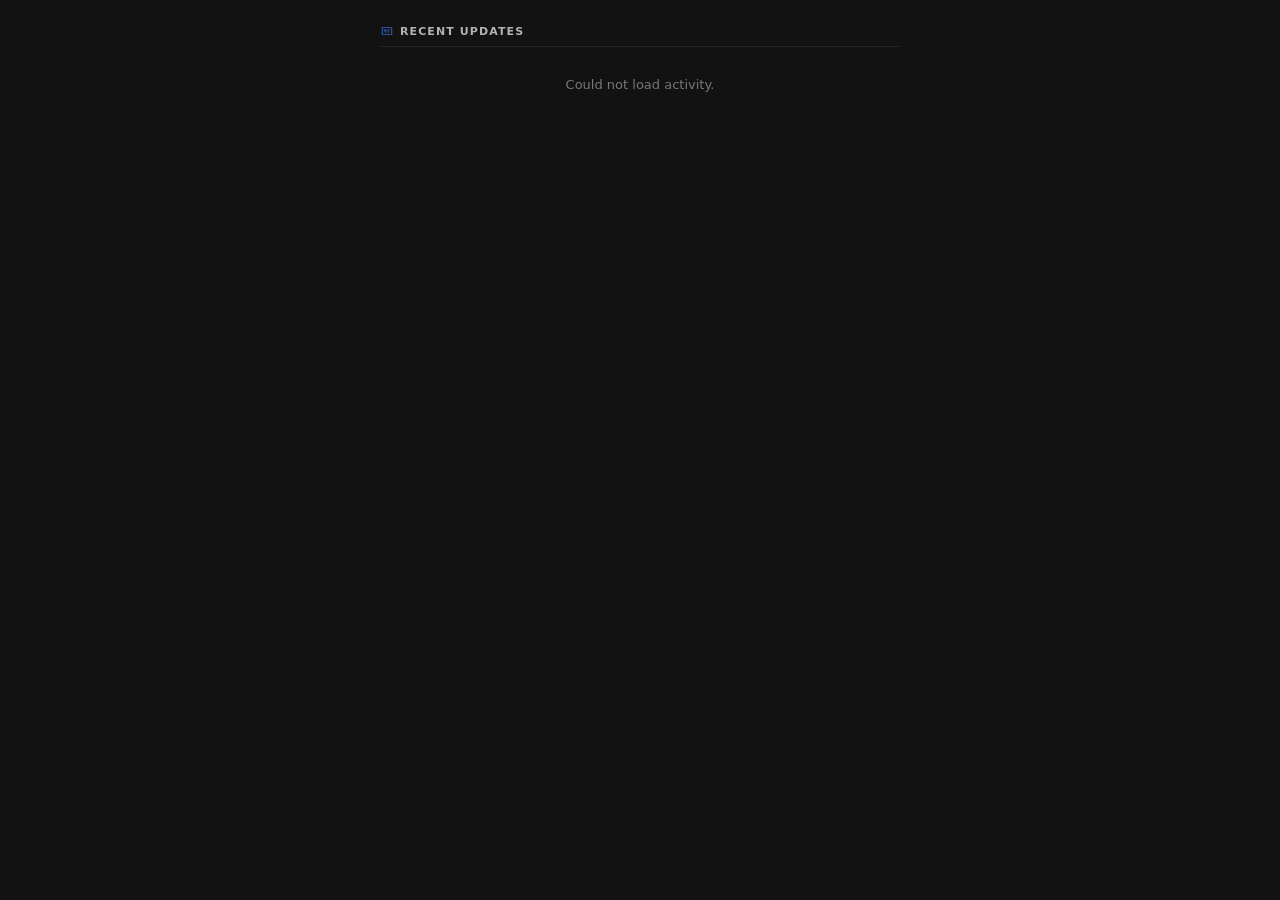
==== anime-activity/index.html @ 99ff9e68 "Add anime-activity widget showing recent MAL updates Static frontend that hits the Jikan v4 API (una" ====
<!doctype html>
<html lang="en">
<head>
	<meta charset="utf-8">
	<meta name="viewport" content="width=device-width,initial-scale=1">
	<title>Recent Anime &amp; Manga Activity</title>
	<link rel="stylesheet" href="widget.css">
</head>
<body>
	<div id="card" data-state="loading">
		<div class="inner">
			<div class="header-row">
				<svg class="mal-icon" xmlns="http://www.w3.org/2000/svg" viewBox="0 0 24 24" aria-hidden="true">
					<path d="M3 5h18v14H3V5zm2 2v10h14V7H5zm2 2h4v6H9v-2H7V9zm6 0h4v2h-2v4h-2V9z"/>
				</svg>
				<div id="status-label">Recent Updates</div>
			</div>
			<ul id="entries"></ul>
			<div id="message"></div>
		</div>
	</div>
	<script src="widget.js" type="module"></script>
</body>
</html>
---- anime-activity/widget.css ----
html, body {
	margin: 0;
	padding: 0;
	height: 100%;
	background: #121212;
	font-family: 'Inter', system-ui, -apple-system, sans-serif;
	color: #ffffff;
}

#card {
	position: relative;
	display: flex;
	align-items: flex-start;
	justify-content: center;
	width: 100%;
	min-height: 100vh;
	padding: 24px;
	box-sizing: border-box;
	overflow: hidden;
	background: #121212;
}

.inner {
	position: relative;
	z-index: 2;
	display: flex;
	flex-direction: column;
	gap: 14px;
	width: 100%;
	max-width: 520px;
}

.header-row {
	display: flex;
	align-items: center;
	gap: 6px;
	padding-bottom: 8px;
	border-bottom: 1px solid rgba(255, 255, 255, 0.08);
}

.mal-icon {
	width: 14px;
	height: 14px;
	flex-shrink: 0;
	fill: #2e51a2;
}

#status-label {
	font-size: 11px;
	font-weight: 700;
	letter-spacing: 0.1em;
	text-transform: uppercase;
	color: #b3b3b3;
}

#entries {
	list-style: none;
	margin: 0;
	padding: 0;
	display: flex;
	flex-direction: column;
	gap: 12px;
}

#entries li {
	display: flex;
	align-items: center;
	gap: 14px;
}

.cover {
	width: 56px;
	height: 80px;
	border-radius: 4px;
	object-fit: cover;
	background: #2a2a2a;
	flex-shrink: 0;
	box-shadow: 0 2px 8px rgba(0, 0, 0, 0.5);
}

.entry-meta {
	flex: 1;
	min-width: 0;
	display: flex;
	flex-direction: column;
	gap: 3px;
}

.title-row {
	display: flex;
	align-items: center;
	gap: 8px;
	min-width: 0;
}

.entry-title {
	font-size: 14px;
	font-weight: 600;
	color: #ffffff;
	text-decoration: none;
	white-space: nowrap;
	overflow: hidden;
	text-overflow: ellipsis;
	min-width: 0;
}

.entry-title:hover {
	color: #2e51a2;
}

.type-badge {
	font-size: 9px;
	font-weight: 700;
	letter-spacing: 0.08em;
	text-transform: uppercase;
	padding: 2px 6px;
	border-radius: 3px;
	flex-shrink: 0;
}

.type-badge.anime {
	background: rgba(46, 81, 162, 0.2);
	color: #6b8fd4;
}

.type-badge.manga {
	background: rgba(184, 92, 56, 0.2);
	color: #d49575;
}

.entry-detail {
	font-size: 12px;
	color: #b3b3b3;
	font-variant-numeric: tabular-nums;
}

.entry-detail .sep {
	color: #555;
	margin: 0 6px;
}

.timestamp {
	font-size: 11px;
	color: #777;
	flex-shrink: 0;
	white-space: nowrap;
}

#message {
	font-size: 13px;
	color: #777;
	text-align: center;
	padding: 16px 0;
	display: none;
}

[data-state="loading"] #entries,
[data-state="empty"] #entries,
[data-state="error"] #entries {
	display: none;
}

[data-state="loading"] #message,
[data-state="empty"] #message,
[data-state="error"] #message {
	display: block;
}
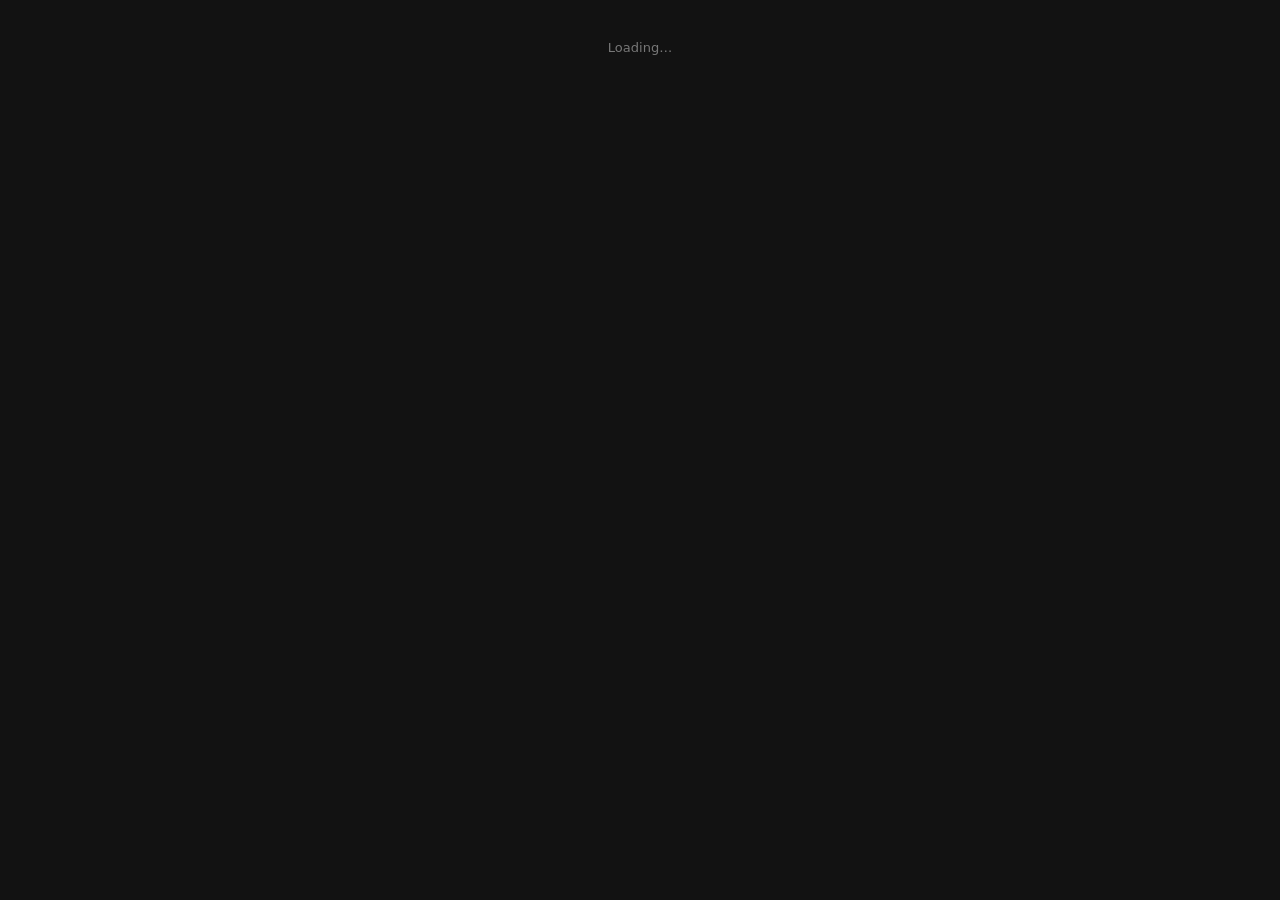
==== commit c88a936b: "Split anime-activity into separate Recent Anime / Recent Manga sections /userupdates is capped at 3 " ====
--- a/anime-activity/index.html
+++ b/anime-activity/index.html
@@ -9,13 +9,26 @@
 <body>
 	<div id="card" data-state="loading">
 		<div class="inner">
-			<div class="header-row">
-				<svg class="mal-icon" xmlns="http://www.w3.org/2000/svg" viewBox="0 0 24 24" aria-hidden="true">
-					<path d="M3 5h18v14H3V5zm2 2v10h14V7H5zm2 2h4v6H9v-2H7V9zm6 0h4v2h-2v4h-2V9z"/>
-				</svg>
-				<div id="status-label">Recent Updates</div>
-			</div>
-			<ul id="entries"></ul>
+			<section class="medium-section">
+				<div class="header-row">
+					<svg class="mal-icon" xmlns="http://www.w3.org/2000/svg" viewBox="0 0 24 24" aria-hidden="true">
+						<path d="M3 5h18v14H3V5zm2 2v10h14V7H5zm2 2h4v6H9v-2H7V9zm6 0h4v2h-2v4h-2V9z"/>
+					</svg>
+					<div class="status-label">Recent Anime</div>
+				</div>
+				<ul class="entries" data-medium="anime"></ul>
+				<div class="empty-hint" data-medium="anime">No recent anime updates.</div>
+			</section>
+			<section class="medium-section">
+				<div class="header-row">
+					<svg class="mal-icon" xmlns="http://www.w3.org/2000/svg" viewBox="0 0 24 24" aria-hidden="true">
+						<path d="M3 5h18v14H3V5zm2 2v10h14V7H5zm2 2h4v6H9v-2H7V9zm6 0h4v2h-2v4h-2V9z"/>
+					</svg>
+					<div class="status-label">Recent Manga</div>
+				</div>
+				<ul class="entries" data-medium="manga"></ul>
+				<div class="empty-hint" data-medium="manga">No recent manga updates.</div>
+			</section>
 			<div id="message"></div>
 		</div>
 	</div>
--- a/anime-activity/widget.css
+++ b/anime-activity/widget.css
@@ -25,9 +25,15 @@
 	z-index: 2;
 	display: flex;
 	flex-direction: column;
-	gap: 14px;
+	gap: 22px;
 	width: 100%;
 	max-width: 520px;
+}
+
+.medium-section {
+	display: flex;
+	flex-direction: column;
+	gap: 12px;
 }
 
 .header-row {
@@ -45,7 +51,7 @@
 	fill: #2e51a2;
 }
 
-#status-label {
+.status-label {
 	font-size: 11px;
 	font-weight: 700;
 	letter-spacing: 0.1em;
@@ -53,7 +59,7 @@
 	color: #b3b3b3;
 }
 
-#entries {
+.entries {
 	list-style: none;
 	margin: 0;
 	padding: 0;
@@ -62,7 +68,7 @@
 	gap: 12px;
 }
 
-#entries li {
+.entries li {
 	display: flex;
 	align-items: center;
 	gap: 14px;
@@ -86,13 +92,6 @@
 	gap: 3px;
 }
 
-.title-row {
-	display: flex;
-	align-items: center;
-	gap: 8px;
-	min-width: 0;
-}
-
 .entry-title {
 	font-size: 14px;
 	font-weight: 600;
@@ -102,30 +101,11 @@
 	overflow: hidden;
 	text-overflow: ellipsis;
 	min-width: 0;
+	display: block;
 }
 
 .entry-title:hover {
 	color: #2e51a2;
-}
-
-.type-badge {
-	font-size: 9px;
-	font-weight: 700;
-	letter-spacing: 0.08em;
-	text-transform: uppercase;
-	padding: 2px 6px;
-	border-radius: 3px;
-	flex-shrink: 0;
-}
-
-.type-badge.anime {
-	background: rgba(46, 81, 162, 0.2);
-	color: #6b8fd4;
-}
-
-.type-badge.manga {
-	background: rgba(184, 92, 56, 0.2);
-	color: #d49575;
 }
 
 .entry-detail {
@@ -146,6 +126,18 @@
 	white-space: nowrap;
 }
 
+.empty-hint {
+	font-size: 12px;
+	color: #555;
+	font-style: italic;
+	padding: 4px 0;
+	display: none;
+}
+
+.empty-hint.visible {
+	display: block;
+}
+
 #message {
 	font-size: 13px;
 	color: #777;
@@ -154,14 +146,12 @@
 	display: none;
 }
 
-[data-state="loading"] #entries,
-[data-state="empty"] #entries,
-[data-state="error"] #entries {
+[data-state="loading"] .medium-section,
+[data-state="error"] .medium-section {
 	display: none;
 }
 
 [data-state="loading"] #message,
-[data-state="empty"] #message,
 [data-state="error"] #message {
 	display: block;
 }
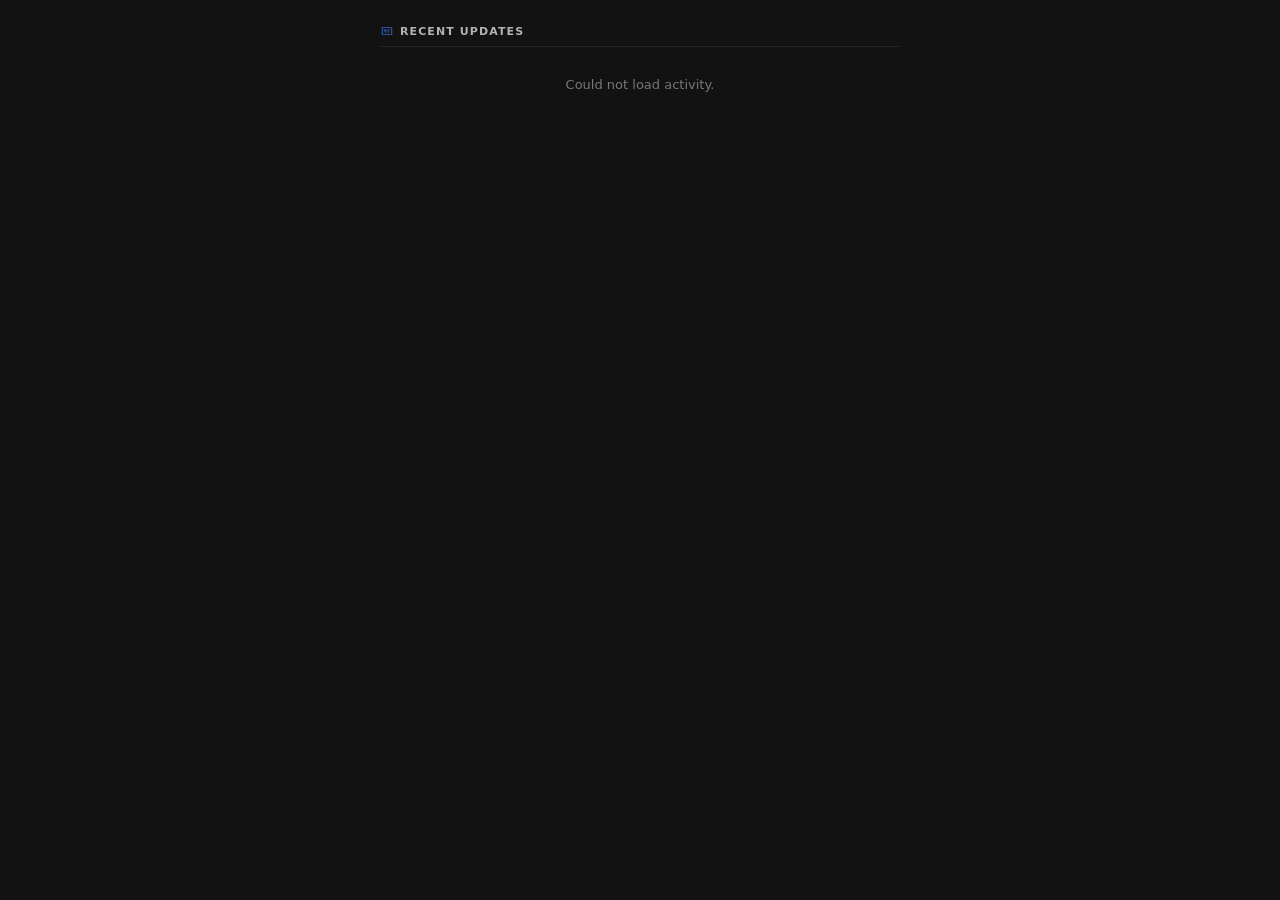
==== commit 651c3f45: "Replace anime/manga split with a single mixed log Merges the two sections into one chronological fee" ====
--- a/anime-activity/index.html
+++ b/anime-activity/index.html
@@ -9,26 +9,13 @@
 <body>
 	<div id="card" data-state="loading">
 		<div class="inner">
-			<section class="medium-section">
-				<div class="header-row">
-					<svg class="mal-icon" xmlns="http://www.w3.org/2000/svg" viewBox="0 0 24 24" aria-hidden="true">
-						<path d="M3 5h18v14H3V5zm2 2v10h14V7H5zm2 2h4v6H9v-2H7V9zm6 0h4v2h-2v4h-2V9z"/>
-					</svg>
-					<div class="status-label">Recent Anime</div>
-				</div>
-				<ul class="entries" data-medium="anime"></ul>
-				<div class="empty-hint" data-medium="anime">No recent anime updates.</div>
-			</section>
-			<section class="medium-section">
-				<div class="header-row">
-					<svg class="mal-icon" xmlns="http://www.w3.org/2000/svg" viewBox="0 0 24 24" aria-hidden="true">
-						<path d="M3 5h18v14H3V5zm2 2v10h14V7H5zm2 2h4v6H9v-2H7V9zm6 0h4v2h-2v4h-2V9z"/>
-					</svg>
-					<div class="status-label">Recent Manga</div>
-				</div>
-				<ul class="entries" data-medium="manga"></ul>
-				<div class="empty-hint" data-medium="manga">No recent manga updates.</div>
-			</section>
+			<div class="header-row">
+				<svg class="mal-icon" xmlns="http://www.w3.org/2000/svg" viewBox="0 0 24 24" aria-hidden="true">
+					<path d="M3 5h18v14H3V5zm2 2v10h14V7H5zm2 2h4v6H9v-2H7V9zm6 0h4v2h-2v4h-2V9z"/>
+				</svg>
+				<div class="status-label">Recent Updates</div>
+			</div>
+			<ul id="entries"></ul>
 			<div id="message"></div>
 		</div>
 	</div>
--- a/anime-activity/widget.css
+++ b/anime-activity/widget.css
@@ -25,15 +25,9 @@
 	z-index: 2;
 	display: flex;
 	flex-direction: column;
-	gap: 22px;
+	gap: 14px;
 	width: 100%;
 	max-width: 520px;
-}
-
-.medium-section {
-	display: flex;
-	flex-direction: column;
-	gap: 12px;
 }
 
 .header-row {
@@ -59,7 +53,7 @@
 	color: #b3b3b3;
 }
 
-.entries {
+#entries {
 	list-style: none;
 	margin: 0;
 	padding: 0;
@@ -68,7 +62,7 @@
 	gap: 12px;
 }
 
-.entries li {
+#entries li {
 	display: flex;
 	align-items: center;
 	gap: 14px;
@@ -92,6 +86,13 @@
 	gap: 3px;
 }
 
+.title-row {
+	display: flex;
+	align-items: center;
+	gap: 8px;
+	min-width: 0;
+}
+
 .entry-title {
 	font-size: 14px;
 	font-weight: 600;
@@ -101,11 +102,30 @@
 	overflow: hidden;
 	text-overflow: ellipsis;
 	min-width: 0;
-	display: block;
 }
 
 .entry-title:hover {
 	color: #2e51a2;
+}
+
+.type-badge {
+	font-size: 9px;
+	font-weight: 700;
+	letter-spacing: 0.08em;
+	text-transform: uppercase;
+	padding: 2px 6px;
+	border-radius: 3px;
+	flex-shrink: 0;
+}
+
+.type-badge.anime {
+	background: rgba(46, 81, 162, 0.2);
+	color: #6b8fd4;
+}
+
+.type-badge.manga {
+	background: rgba(184, 92, 56, 0.2);
+	color: #d49575;
 }
 
 .entry-detail {
@@ -126,18 +146,6 @@
 	white-space: nowrap;
 }
 
-.empty-hint {
-	font-size: 12px;
-	color: #555;
-	font-style: italic;
-	padding: 4px 0;
-	display: none;
-}
-
-.empty-hint.visible {
-	display: block;
-}
-
 #message {
 	font-size: 13px;
 	color: #777;
@@ -146,12 +154,14 @@
 	display: none;
 }
 
-[data-state="loading"] .medium-section,
-[data-state="error"] .medium-section {
+[data-state="loading"] #entries,
+[data-state="empty"] #entries,
+[data-state="error"] #entries {
 	display: none;
 }
 
 [data-state="loading"] #message,
+[data-state="empty"] #message,
 [data-state="error"] #message {
 	display: block;
 }
